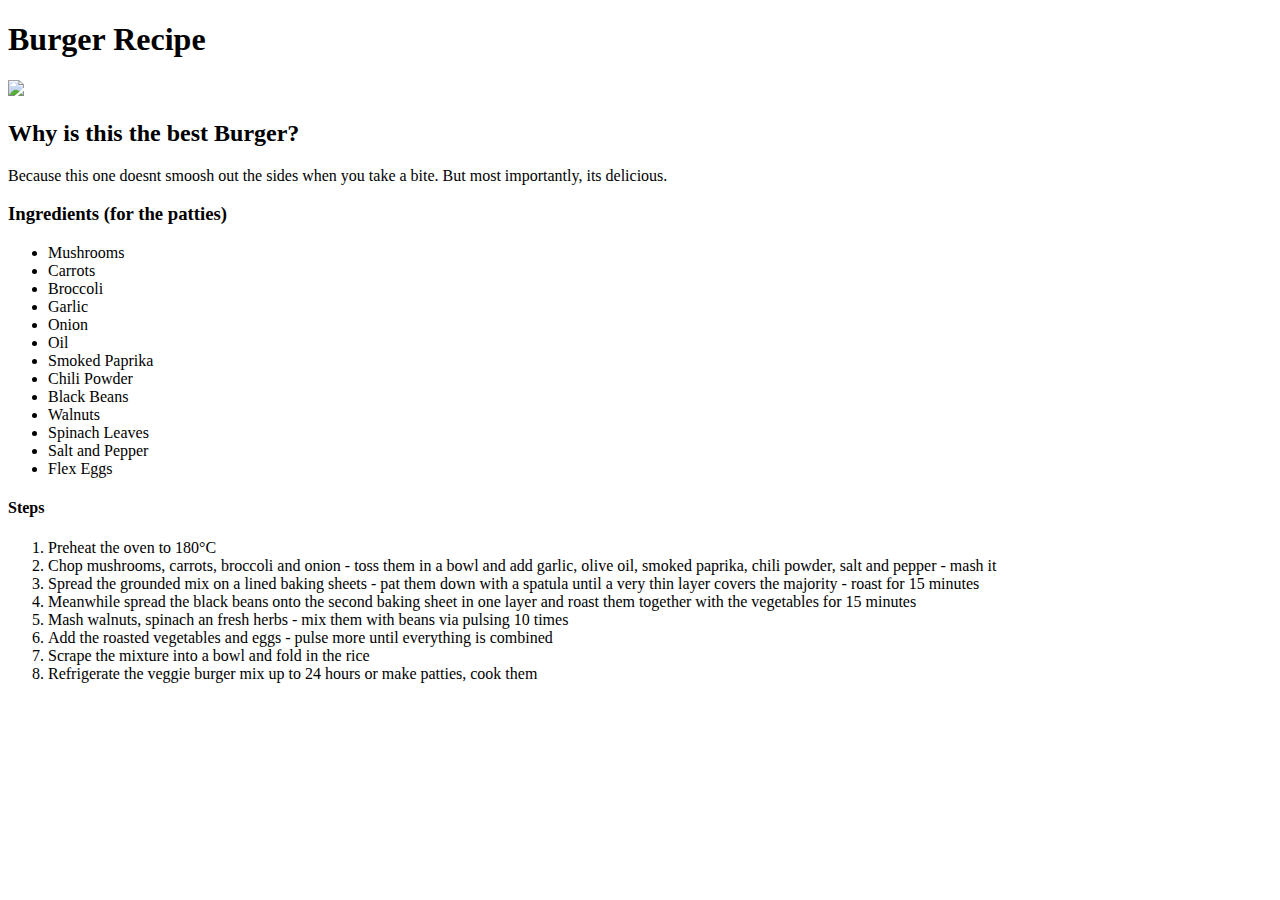
==== recipes/burger.html @ faa47cb6 "fixed Typos in all .html files, populated burgers.html" ====
<!DOCTYPE html>
<html lang="en">
<head>
    <meta charset="UTF-8">
    <meta http-equiv="X-UA-Compatible" content="IE=edge">
    <meta name="viewport" content="width=device-width, initial-scale=1.0">
    <title>Burger Recipe</title>
</head>
<body>
    <h1>Burger Recipe</h1>
    <img src="https://www.inspiredtaste.net/wp-content/uploads/2018/05/Homemade-Mushroom-Veggie-Burger-Recipe-1-1200.jpg">
    <h2>Why is this the best Burger?</h2>
    <n>Because this one doesnt smoosh out the sides when you take a bite. But most importantly, its delicious.</n>

    <h3>Ingredients (for the patties)</h3>
        <ul>
            <li>Mushrooms</li>
            <li>Carrots</li>
            <li>Broccoli</li>
            <li>Garlic</li>
            <li>Onion</li>
            <li>Oil</li>
            <li>Smoked Paprika</li>
            <li>Chili Powder</li>
            <li>Black Beans</li>
            <li>Walnuts</li>
            <li>Spinach Leaves</li>
            <li>Salt and Pepper</li>
            <li>Flex Eggs</li>
        </ul>

    <h4>Steps</h4>
        <ol>
            <li>Preheat the oven to 180°C</li>
            <li>Chop mushrooms, carrots, broccoli and onion - toss them in a bowl and add garlic, olive oil, smoked paprika, chili powder, salt and pepper - mash it</li>
            <li>Spread the grounded mix on a lined baking sheets - pat them down with a spatula until a very thin layer covers the majority - roast for 15 minutes</li>
            <li>Meanwhile spread the black beans onto the second baking sheet in one layer and roast them together with the vegetables for 15 minutes</li>
            <li>Mash walnuts, spinach an fresh herbs - mix them with beans via pulsing 10 times</li>
            <li>Add the roasted vegetables and eggs - pulse more until everything is combined</li>
            <li>Scrape the mixture into a bowl and fold in the rice</li>
            <li>Refrigerate the veggie burger mix up to 24 hours or make patties, cook them</li>
        </ol>
      <n></n>
</body>
</html>
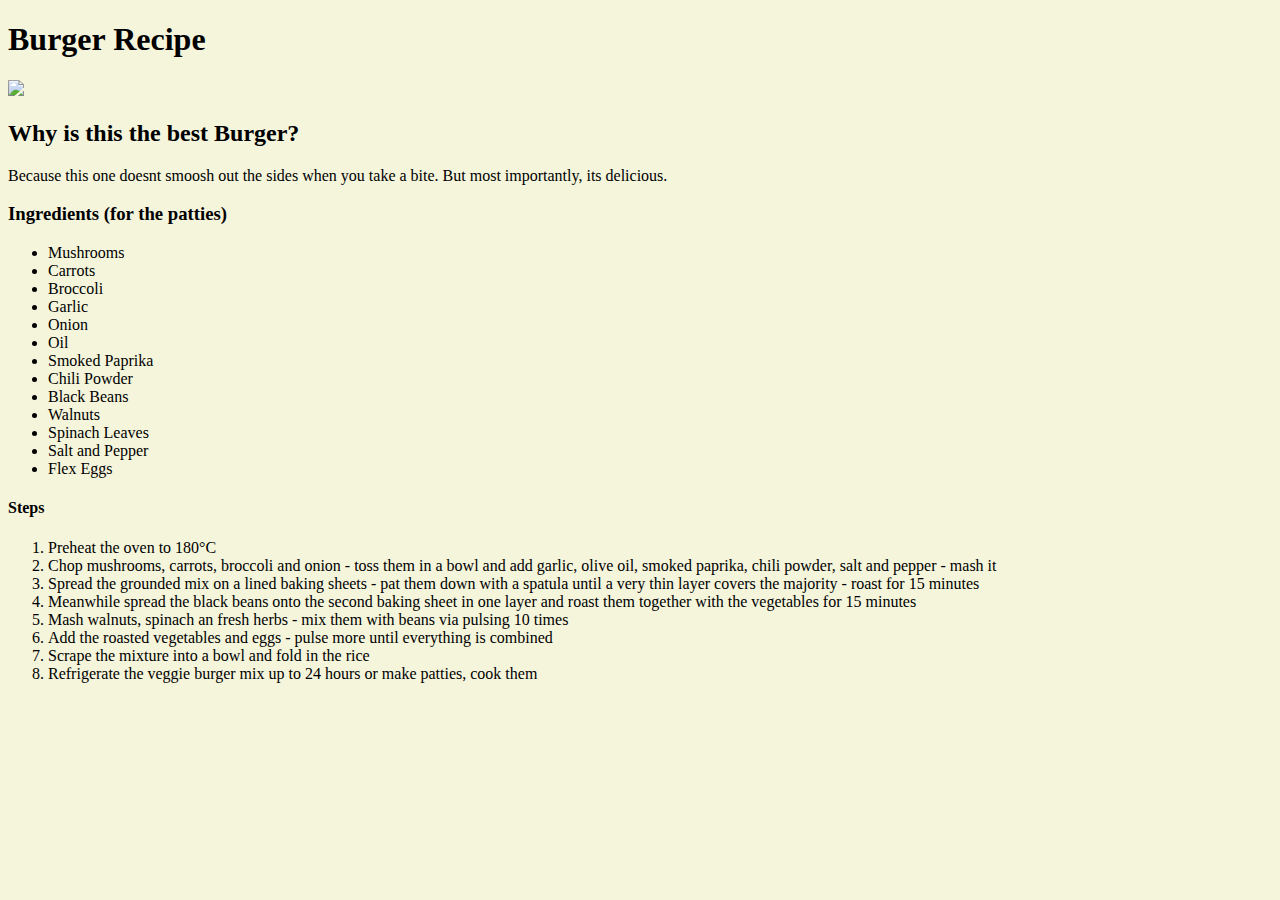
==== commit b3611795: "added CSS" ====
--- a/recipes/burger.html
+++ b/recipes/burger.html
@@ -3,12 +3,13 @@
 <head>
     <meta charset="UTF-8">
     <meta http-equiv="X-UA-Compatible" content="IE=edge">
-    <meta name="viewport" content="width=device-width, initial-scale=1.0">
+    <meta name="viewport" content="width=device-width, initial-scale=1.0" alt="Burger on a plate">
+    <link rel="stylesheet" href="../styles.css">
     <title>Burger Recipe</title>
 </head>
 <body>
     <h1>Burger Recipe</h1>
-    <img src="https://www.inspiredtaste.net/wp-content/uploads/2018/05/Homemade-Mushroom-Veggie-Burger-Recipe-1-1200.jpg">
+    <img class="images" src="https://www.inspiredtaste.net/wp-content/uploads/2018/05/Homemade-Mushroom-Veggie-Burger-Recipe-1-1200.jpg">
     <h2>Why is this the best Burger?</h2>
     <n>Because this one doesnt smoosh out the sides when you take a bite. But most importantly, its delicious.</n>
 
--- a/styles.css
+++ b/styles.css
@@ -0,0 +1,17 @@
+.images {
+    height: 500px;
+    width: auto;
+}
+
+.small {
+    height: 150px;
+    width: auto;
+}
+
+* {
+    background-color: beige;
+}
+
+.center {
+    text-align: center;
+}